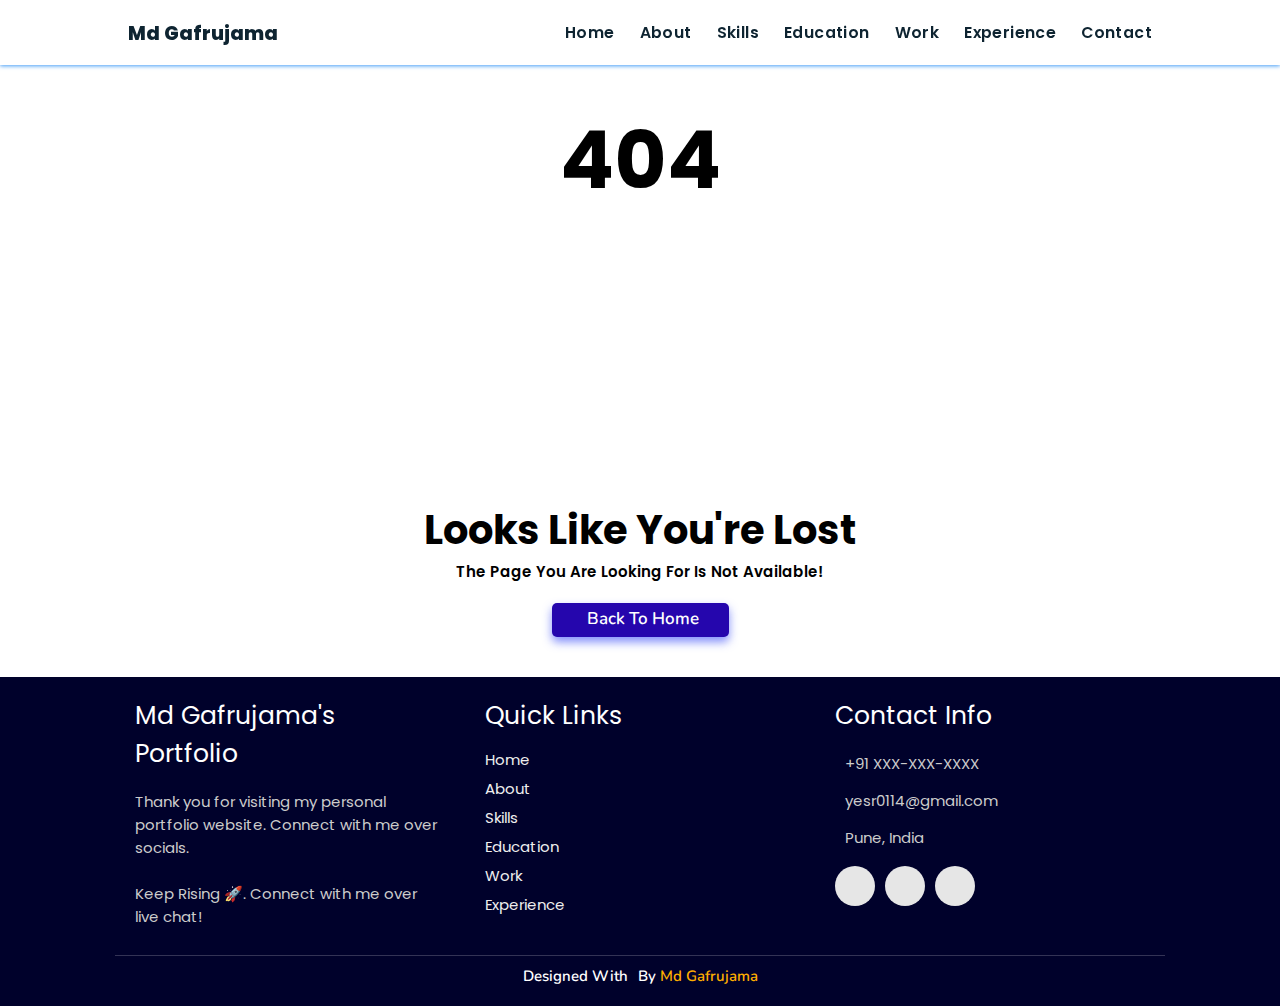
==== 404/index.html @ 3d20bf3e "comit changes" ====
<!DOCTYPE html>
<html lang="en">
<head>
    <meta charset="UTF-8">
    <meta http-equiv="X-UA-Compatible" content="IE=edge">
    <meta name="viewport" content="width=device-width, initial-scale=1.0">
    <link rel="stylesheet" href="/assets/css/404.css">
    <!-- Font Awesome -->
    <link rel="stylesheet" href="https://cdnjs.cloudflare.com/ajax/libs/font-awesome/5.15.3/css/all.min.css" integrity="sha512-iBBXm8fW90+nuLcSKlbmrPcLa0OT92xO1BIsZ+ywDWZCvqsWgccV3gFoRBv0z+8dLJgyAHIhR35VZc2oM/gI1w==" crossorigin="anonymous" referrerpolicy="no-referrer" />
    <!-- Favicon -->
    <link id='favicon' rel="shortcut icon" href="/assets/images/hero1.jpg" type="image/x-png">
    <title>Got Lost! Page Not Found</title>
</head>
<body oncontextmenu="return false">

<!-- navbar starts -->
<header>
        <a href="/" class="logo"><i class="fab fa-galactic-republic"></i>Md Gafrujama </a>

        <div id="menu" class="fas fa-bars"></div>
        <nav class="navbar">
            <ul>
            <li><a href="/#home">Home</a></li>
            <li><a href="/#about">About</a></li>
            <li><a href="/#skills">Skills</a></li>
            <li><a href="/#education">Education</a></li>
            <li><a href="/#work">Work</a></li>
            <li><a href="/#experience">Experience</a></li>
            <li><a href="/#contact">Contact</a></li>
            </ul>
        </nav>
</header>
<!-- navbar ends -->

<!-- 404 section start -->
<section class="page_404">
        <div class="container">
          <div class="wrapper">
            <h1 class="text-center ">404</h1>
          </div>
          
          <div class="msg">
          <h3>Looks like you're lost</h3>
          <p>The page you are looking for is not available!</p>
           
          <div class="backbtn">
            <a href="/" class="btn">
                <i class="fas fa-arrow-left"></i>
                <span>Back to Home</span>
          </a>
          </div>

          </div>
        </div>
</section>
<!-- 404 section end -->

<!-- footer section starts -->
<section class="footer">

    <div class="box-container">
  
        <div class="box">
            <h3>Md Gafrujama's Portfolio</h3>
            <p>Thank you for visiting my personal portfolio website. Connect with me over socials. <br/> <br/> Keep Rising 🚀. Connect with me over live chat!</p>
        </div>
  
        <div class="box">
            <h3>quick links</h3>
            <a href="#home"><i class="fas fa-chevron-circle-right"></i> home</a>
            <a href="#about"><i class="fas fa-chevron-circle-right"></i> about</a>
            <a href="#skills"><i class="fas fa-chevron-circle-right"></i> skills</a>
            <a href="#education"><i class="fas fa-chevron-circle-right"></i> education</a>
            <a href="#work"><i class="fas fa-chevron-circle-right"></i> work</a>
            <a href="#experience"><i class="fas fa-chevron-circle-right"></i> experience</a>
        </div>
  
        <div class="box">
            <h3>contact info</h3>
            <p> <i class="fas fa-phone"></i>+91 XXX-XXX-XXXX</p>
            <p> <i class="fas fa-envelope"></i>yesr0114@gmail.com</p>
            <p> <i class="fas fa-map-marked-alt"></i>Pune, India</p>
            <div class="share">
  
                <a href="hhttps://www.linkedin.com/in/mdgafrujama/" class="fab fa-linkedin" aria-label="LinkedIn" target="_blank"></a>
                <a href="https://github.com/Gkumar20" class="fab fa-github" aria-label="GitHub" target="_blank"></a>
                <a href="mailto:learninganesh@gmail.com" class="fas fa-envelope" aria-label="Mail" target="_blank"></a>
              </div>
        </div>
    </div>
  
    <h1 class="credit">Designed with <i class="fa fa-heart pulse"></i> by <a href="https://www.linkedin.com/in/ganesh-kumar-796056226/">Md Gafrujama</a></h1>
  
  </section>
<!-- footer section ends -->

<!-- ==== ALL MAJOR JAVASCRIPT CDNS STARTS ==== -->

<!-- jquery cdn -->
<script src="https://cdnjs.cloudflare.com/ajax/libs/jquery/3.6.0/jquery.min.js" integrity="sha512-894YE6QWD5I59HgZOGReFYm4dnWc1Qt5NtvYSaNcOP+u1T9qYdvdihz0PPSiiqn/+/3e7Jo4EaG7TubfWGUrMQ==" crossorigin="anonymous" referrerpolicy="no-referrer"></script>

<!-- ==== ALL MAJOR JAVASCRIPT CDNS ENDS ==== -->

<script src="/assets/js/404.js"></script>


</body>
</html>
---- assets/css/404.css ----
@import url("https://fonts.googleapis.com/css2?family=Poppins:wght@400;600;700&display=swap");
@import url('https://fonts.googleapis.com/css2?family=Nunito:ital,wght@0,300;0,400;0,600;0,700;1,300;1,400&display=swap');

*{
  margin: 0;
  padding: 0;
  box-sizing: border-box;
  text-decoration: none;
  outline: none; border: none;
  text-transform:capitalize;
  transition: all .2s linear;
}
html{
  font-size: 62.5%;
  overflow-x: hidden;
  scroll-behavior: smooth;
}
body{
  background: #f7f7f7;
  font-family: 'Poppins', sans-serif;
}

*::selection{
  background: #2b3dda;
  color: #fff;
}
html{
  font-size: 62.5%;
  overflow-x: hidden;
}
html::-webkit-scrollbar{
  width: .8rem;
}
html::-webkit-scrollbar-track{
  background: rgb(235, 202, 245);
}
html::-webkit-scrollbar-thumb{
  background: #420177;
}
/* navbar starts */
header{
  position: fixed;
  top: 0; left: 0; right: 0;
  z-index: 1000;
  display: flex;
  align-items: center;
  justify-content: space-between;
  padding: 1.7rem 10%;
  height: 6.5rem;
  background-color: #fff;
  box-shadow: 0 1px 4px rgb(68, 157, 246);
}
section{
  min-height: 100vh;
  padding: 2rem 9%;
}
header .logo{
  font-size: 1.9rem;
  font-weight: 800;
  text-decoration: none;
  color: #0E2431;
}
header .logo i {
  font-size: 2.2rem;
}
header .logo:hover {
  color: #fc8c05;
}
header .navbar ul{
  list-style: none;
  display: flex;
  justify-content: center;
  align-items: center;
}
header .navbar li{
  margin-left: 2.5rem;
}
header .navbar ul li a{
  font-size: 1.57rem;
  color: #0E2431;
  font-weight: 600;
  text-decoration: none;
  letter-spacing: 0.04rem;
}
header .navbar ul li a.active,
header .navbar ul li a:hover{
  color: #011aff;
  border-bottom: .2rem solid #011aff;
  padding: .5rem 0;
}
/* navbar ends */

/* hamburger icon starts*/
#menu{
  font-size: 3rem;
  cursor: pointer;
  color: rgb(24, 2, 63);
  display: none;
}
@media(max-width:768px){
  #menu{
      display: block;
  }
  header .navbar{
    position: fixed;
    top: 6.5rem; right: -120%;
    width: 75%;
    height: 100%;
    text-align: left;
    align-items: flex-start;
    background-color: #0e0f31;
  }
  header .navbar ul{
    flex-flow: column;
    padding: 1rem;
  }
  header .navbar ul li{
    text-align: center;
    width: 100%;
    margin: 1rem 0;
    border-radius: .5rem;
    width: 26rem;
  }
  header .navbar ul li a{
    display: block;
    padding: 1rem;
    text-align: left;
    color: #fff;
    font-size: 2rem;
  }
  header .navbar ul li a.active,
  header .navbar ul li a:hover{
    padding: 1rem;
    color: #fff;
    border-radius: .5rem;
    border-bottom: .5rem solid #011aff;
  }
  .fa-times{
    transform: rotate(180deg);
  }
  header .navbar.nav-toggle{
    right: 0;
  }
}
/* hamburger icon ends */

/* 404 section start */
.page_404{ 
    padding:40px 0; 
    background:rgb(255, 255, 255);
    margin-top: 6rem;
    min-height: 60vh;
}
.wrapper{
  background-image: url(https://cdn.dribbble.com/users/285475/screenshots/2083086/dribbble_1.gif);
  height: 400px;
  background-position: center;
}
.msg {
    display: flex;
    flex-direction: column;
    justify-content: center;
    align-items: center;
    flex-wrap: wrap;
}
.msg h3{
    font-size: 4rem;
    font-weight: 700;
}
.msg p{
    font-size: 1.5rem;
    font-weight: 600;
}
.wrapper h1{
  font-size:80px;
  text-align: center;
}

/* back button */
.backbtn{
  display: flex;
  justify-content: center;
  margin-top: 2rem;
}
.backbtn .btn {
  position: relative;
  line-height: 0;
  padding: 1.6rem 3rem;
  border-radius: .5em;
  transition: 0.5s;
  color: #fff;
  background: #2506ad;
  box-shadow: 0px 5px 10px rgba(48, 68, 247, .6);
  text-align: center;
}
.backbtn .btn span {
  font-weight: 600;
  font-size: 1.7rem;
  font-family: 'Nunito', sans-serif;
}
.backbtn .btn i {
  margin-right: 0.5rem;
  font-size: 1.5rem;
  transition: 0.3s;
}
.backbtn .btn:hover{
  background: #1a047e;
}
.backbtn .btn:hover i {
  transform: translateX(-8px);
}
/* 404 section end */

/* footer section starts */
.footer{
  min-height: auto;
  padding-top: 0;
  background: rgb(0, 1, 43);
}
.footer .box-container{
  display: flex;
  justify-content: center;
  flex-wrap: wrap;
}
.footer .box-container .box{
  flex: 1 1 25rem;
  margin: 2rem;
}
.footer .box-container .box h3{
  font-size: 2.5rem;
  color: #fff;
  padding-bottom: 1rem;
  font-weight: normal;
}
.footer .box-container .box p{
  font-size: 1.5rem;
  color: #ccc;
  padding: .7rem 0;
  text-transform: none;
}
.footer .box-container .box p i{
  padding-right: 1rem;
  color: #ffae00;
}
.footer .box-container .box a{
  font-size: 1.5rem;
  color: rgb(238, 238, 238);
  padding: .3rem 0;
  display: block;
}
.footer .box-container .box a:hover{
  color: #ffae00;
}
.footer .box-container .box .share{
  display: flex;
  flex-wrap: wrap;
  padding: 1rem 0;
}
.footer .box-container .box .share a{
  height: 4rem;
  width: 4rem;
  padding: 1rem;
  text-align: center;
  border-radius: 5rem;
  font-size: 1.7rem;
  margin-right: 1rem;
  transition: .2s;
  background: rgb(230, 230, 230);
  color: #02094b;
  border: none;
}
.footer .box-container .box .share a:hover{
  background: transparent;
  transform: scale(0.98);
  border: .1rem solid rgb(180, 178, 178);
  color: #ffae00;
}
.footer .credit{
  padding: 1rem 0 0 0;
  text-align: center;
  font-size: 1.5rem;
  font-family: 'Nunito',sans-serif;
  font-weight: 600;
  color: #fff;
  border-top: .1rem solid #fff3;
}
.footer .credit a{
  color: #ffae00;
}
.footer .fa{
    color: #E90606;
    margin: 0 .3rem;
    font-size: 1.5rem;
    animation: pound .35s infinite alternate;
}
@-webkit-keyframes pound{
  to{
    transform: scale(1.1);
  }
}
@keyframes pound{
  to{
    transform: scale(1.1);
}
}
@media(max-width:450px){
  .footer .box-container .box{
    margin: 2rem;
  }
  .footer .box-container .box p{
    padding: 0.7rem;
  }
  .footer .box-container .box .share a{
    padding: 1.1rem;
  }
}
/* footer section ends */

/* common media queries starts*/
@media(max-width:450px){
  html{
    font-size: 55%;
  }
  body{
    padding-right: 0;
  }
  section{
    padding: 2rem;
  }
}
/* common media queries ends*/


/* scroll top starts */
#scroll-top{
  position: fixed;
  top: -140%;
  right: 2rem;
  padding: 1rem 1.5rem;
  font-size: 2rem;
  background: #ffae00;
  color: rgb(13, 0, 44);
  border-radius: 5rem;
  transition: 1s linear;
  z-index: 1000;
}
#scroll-top.active{
  top: calc(100% - 12rem);
}
/* scroll top ends */
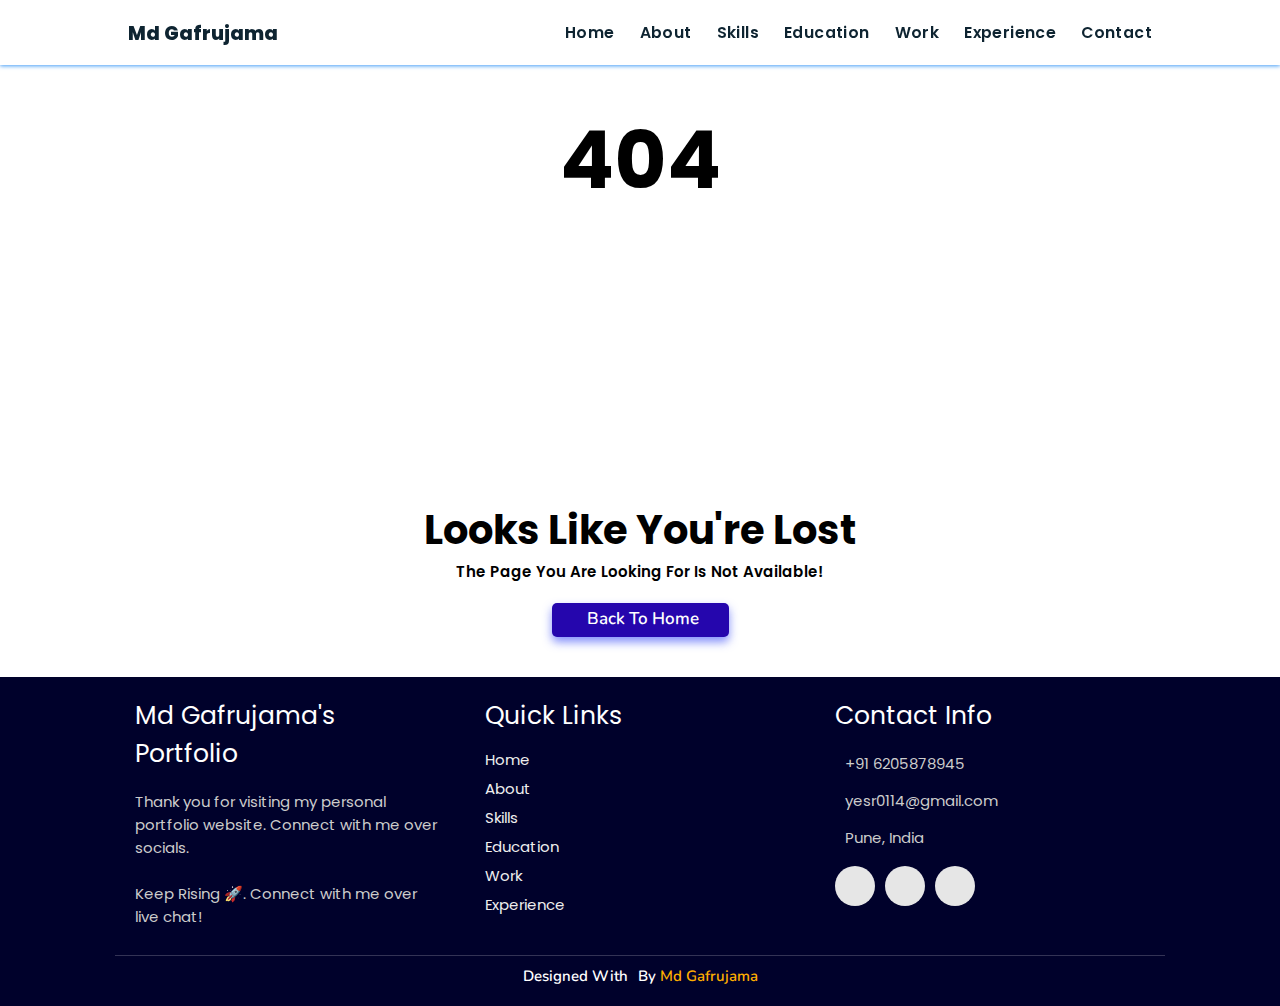
==== commit 2fc60656: "commit changes" ====
--- a/404/index.html
+++ b/404/index.html
@@ -77,19 +77,19 @@
   
         <div class="box">
             <h3>contact info</h3>
-            <p> <i class="fas fa-phone"></i>+91 XXX-XXX-XXXX</p>
+            <p> <i class="fas fa-phone"></i>+91 6205878945</p>
             <p> <i class="fas fa-envelope"></i>yesr0114@gmail.com</p>
             <p> <i class="fas fa-map-marked-alt"></i>Pune, India</p>
             <div class="share">
   
                 <a href="hhttps://www.linkedin.com/in/mdgafrujama/" class="fab fa-linkedin" aria-label="LinkedIn" target="_blank"></a>
-                <a href="https://github.com/Gkumar20" class="fab fa-github" aria-label="GitHub" target="_blank"></a>
-                <a href="mailto:learninganesh@gmail.com" class="fas fa-envelope" aria-label="Mail" target="_blank"></a>
+                <a href="https://github.com/md-Gafrujama" class="fab fa-github" aria-label="GitHub" target="_blank"></a>
+                <a href="mailto:yesr0114@gmail.com" class="fas fa-envelope" aria-label="Mail" target="_blank"></a>
               </div>
         </div>
     </div>
   
-    <h1 class="credit">Designed with <i class="fa fa-heart pulse"></i> by <a href="https://www.linkedin.com/in/ganesh-kumar-796056226/">Md Gafrujama</a></h1>
+    <h1 class="credit">Designed with <i class="fa fa-heart pulse"></i> by <a href="https://www.linkedin.com/in/md-gafrujama-ansari-a8b401287/">Md Gafrujama</a></h1>
   
   </section>
 <!-- footer section ends -->
